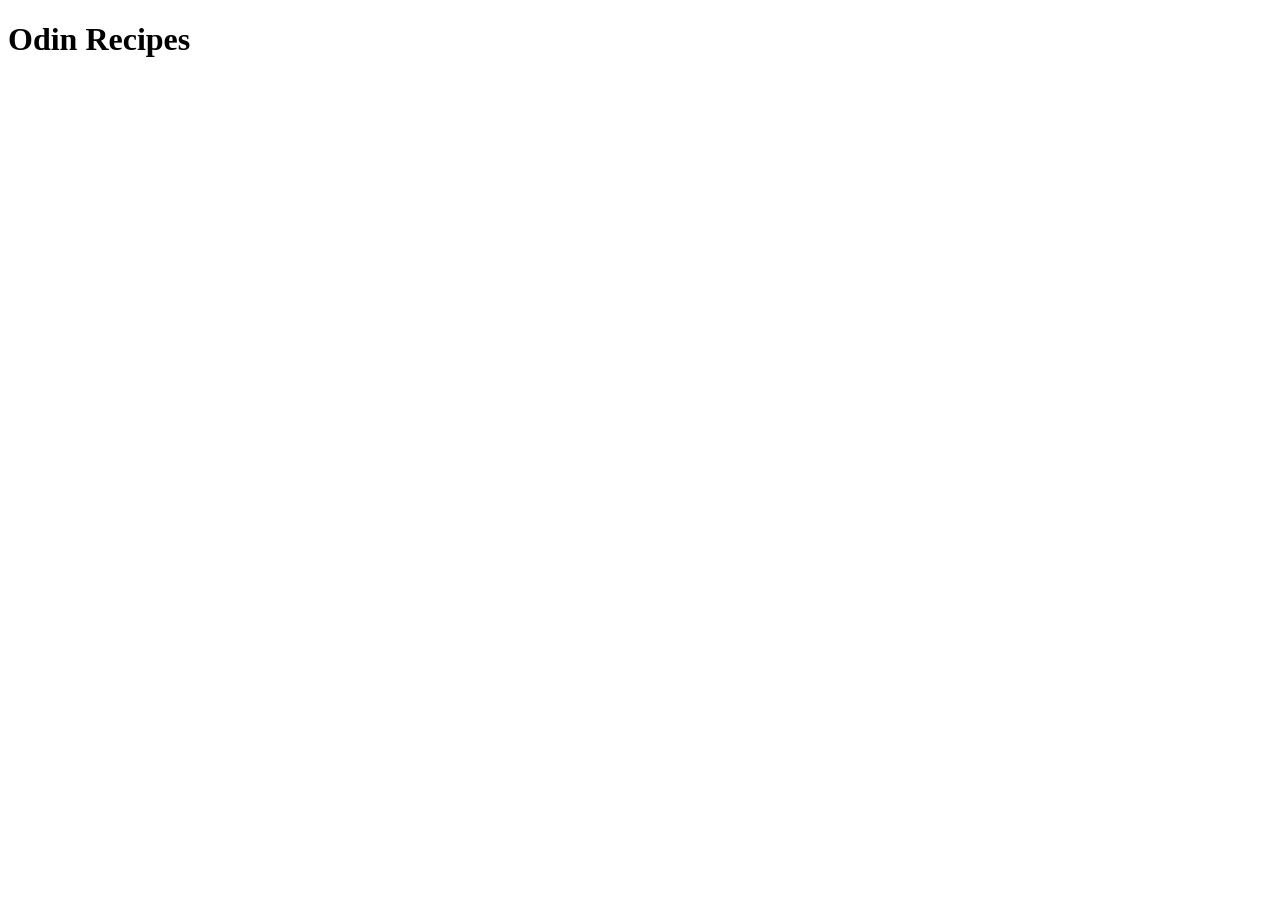
==== index.html @ 646a15d2 "Add index and sourdough pages" ====
<!DOCTYPE html>
<html lang="en">
  <head>
    <meta charset="UTF-8" />
    <meta name="viewport" content="width=device-width, initial-scale=1.0" />
    <title>Odin Recipes</title>
  </head>
  <body>
    <h1>Odin Recipes</h1>
  </body>
</html>
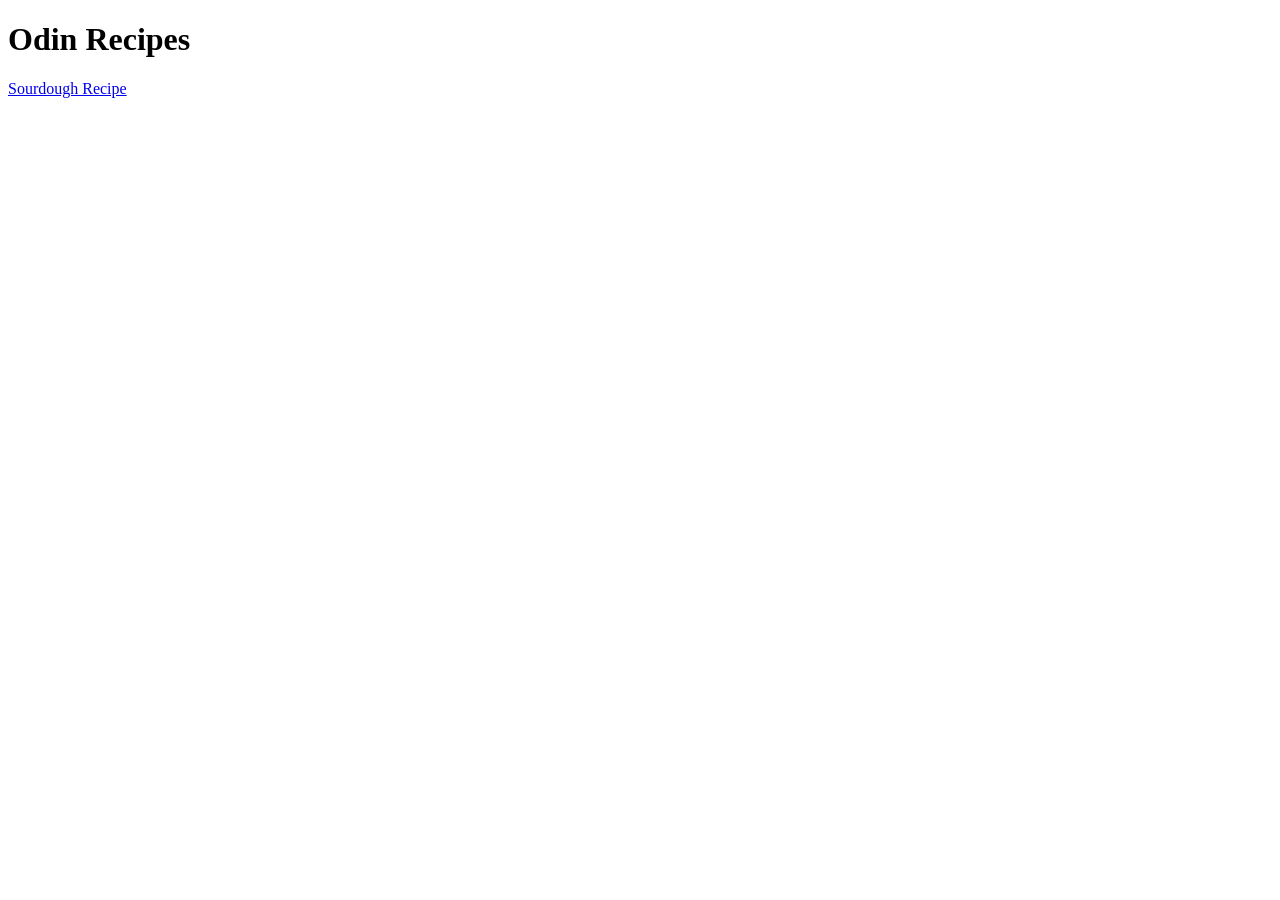
==== commit 3b790deb: "Add links and sourdough image" ====
--- a/index.html
+++ b/index.html
@@ -7,5 +7,6 @@
   </head>
   <body>
     <h1>Odin Recipes</h1>
+    <a href="recipes/sourdough.html">Sourdough Recipe</a>
   </body>
 </html>
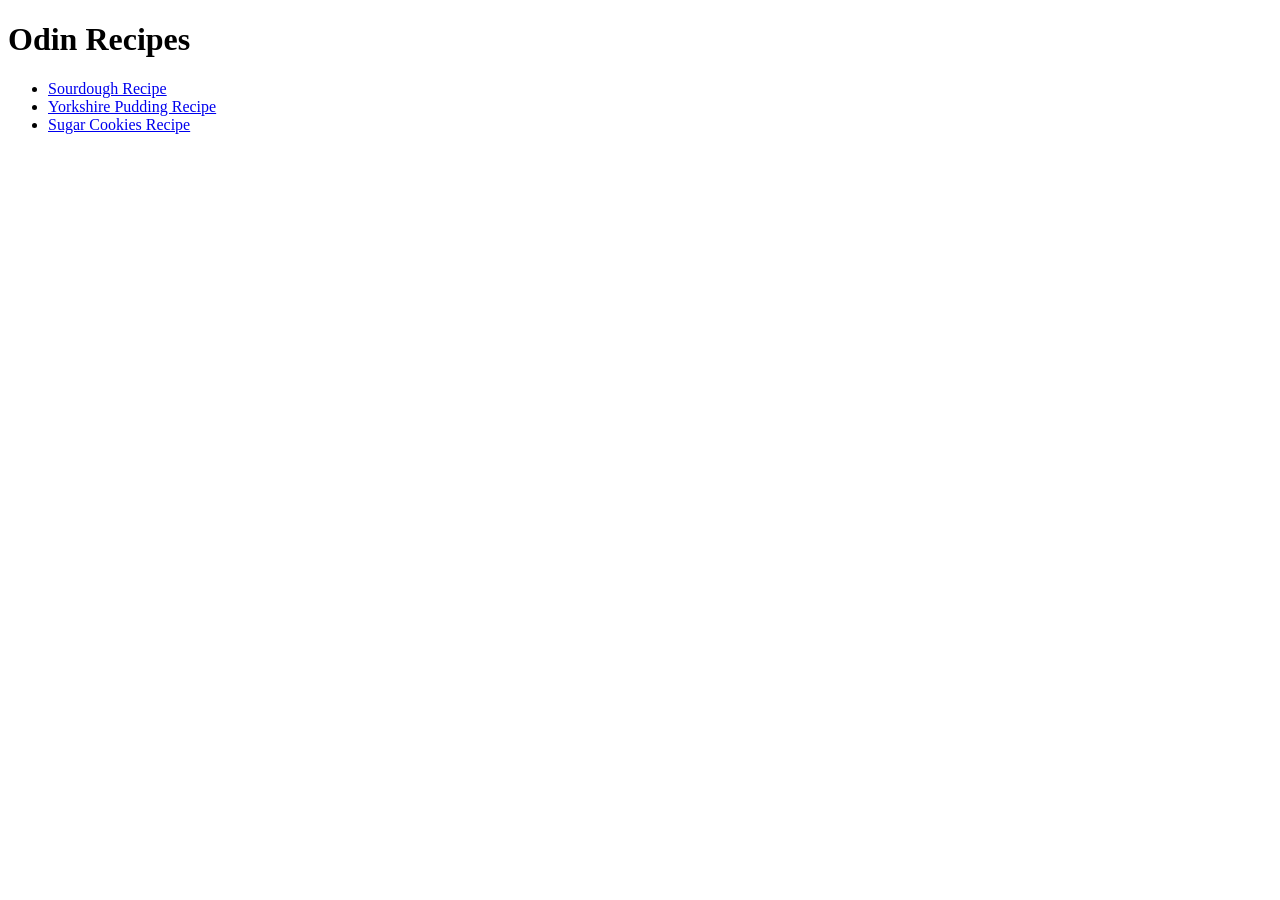
==== commit 9cd9d589: "Add yorkshire pudding and sugar cookies recipe outlines" ====
--- a/index.html
+++ b/index.html
@@ -7,6 +7,16 @@
   </head>
   <body>
     <h1>Odin Recipes</h1>
-    <a href="recipes/sourdough.html">Sourdough Recipe</a>
+    <ul>
+      <li>
+        <a href="recipes/sourdough.html">Sourdough Recipe</a>
+      </li>
+      <li>
+        <a href="recipes/yorkshire-pudding.html">Yorkshire Pudding Recipe</a>
+      </li>
+      <li>
+        <a href="recipes/sugar-cookies.html">Sugar Cookies Recipe</a>
+      </li>
+    </ul>
   </body>
 </html>
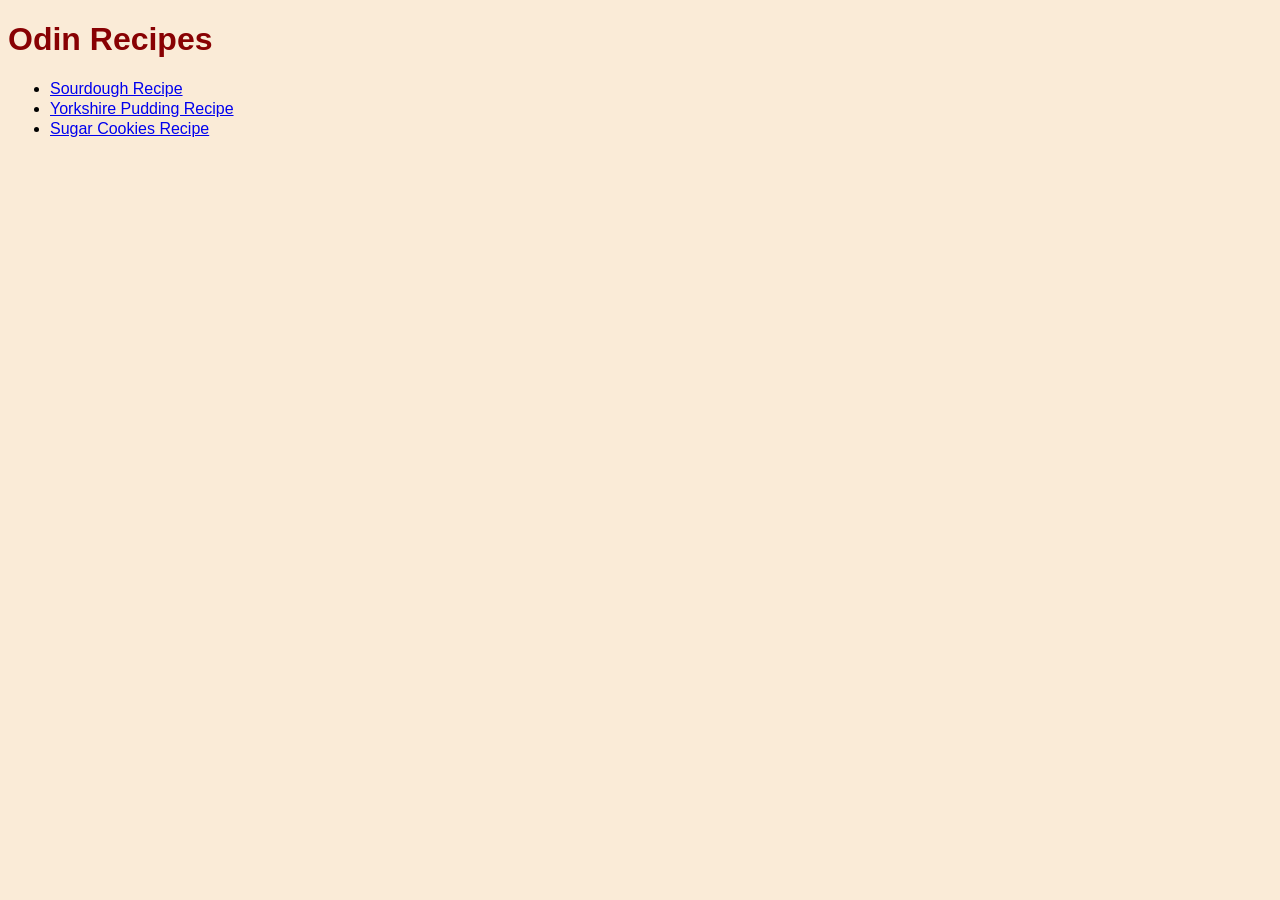
==== commit e15de6ef: "Add basic css styling" ====
--- a/index.html
+++ b/index.html
@@ -3,6 +3,7 @@
   <head>
     <meta charset="UTF-8" />
     <meta name="viewport" content="width=device-width, initial-scale=1.0" />
+    <link href="/css/styles.css" rel="stylesheet" />
     <title>Odin Recipes</title>
   </head>
   <body>
--- a/css/styles.css
+++ b/css/styles.css
@@ -0,0 +1,20 @@
+* {
+  font-family: Helvetica, Verdana, Arial, sans-serif;
+  background-color: antiquewhite;
+}
+
+h1 {
+  color: rgb(136, 1, 3);
+}
+
+h2 {
+  color: rgb(213, 109, 12);
+}
+
+li {
+  margin: 2px;
+}
+
+ol li {
+  margin: 5px;
+}
